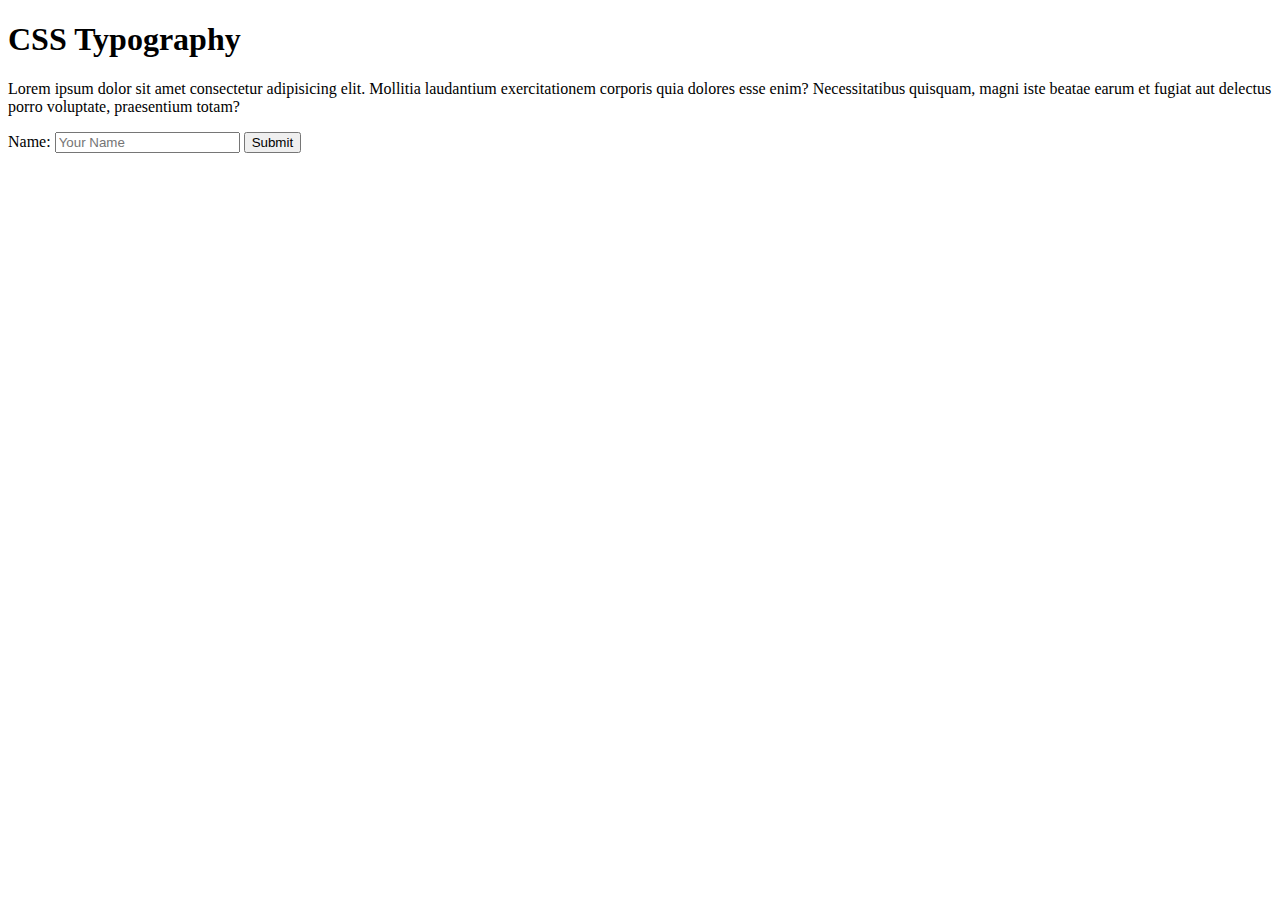
==== 06_lesson_starter/index.html @ 6513c2f5 "first commit" ====
<!DOCTYPE html>
<html lang="en">

<head>
    <meta charset="UTF-8">
    <meta http-equiv="X-UA-Compatible" content="IE=edge">
    <meta name="viewport" content="width=device-width, initial-scale=1.0">
    <title>Document</title>
    <link rel="stylesheet" href="css/style.css">
</head>

<body>
    <header>
        <h1>CSS Typography</h1>
    </header>
    <main>
        <p>Lorem ipsum dolor sit amet consectetur adipisicing elit. Mollitia laudantium exercitationem corporis quia
            dolores esse enim? Necessitatibus quisquam, magni iste beatae earum et fugiat aut delectus porro voluptate,
            praesentium totam?</p>

        <form>
            <label for="name">Name:</label>
            <input id="name" type="text" placeholder="Your Name" />
            <button>Submit</button>
        </form>
    </main>
</body>

</html>
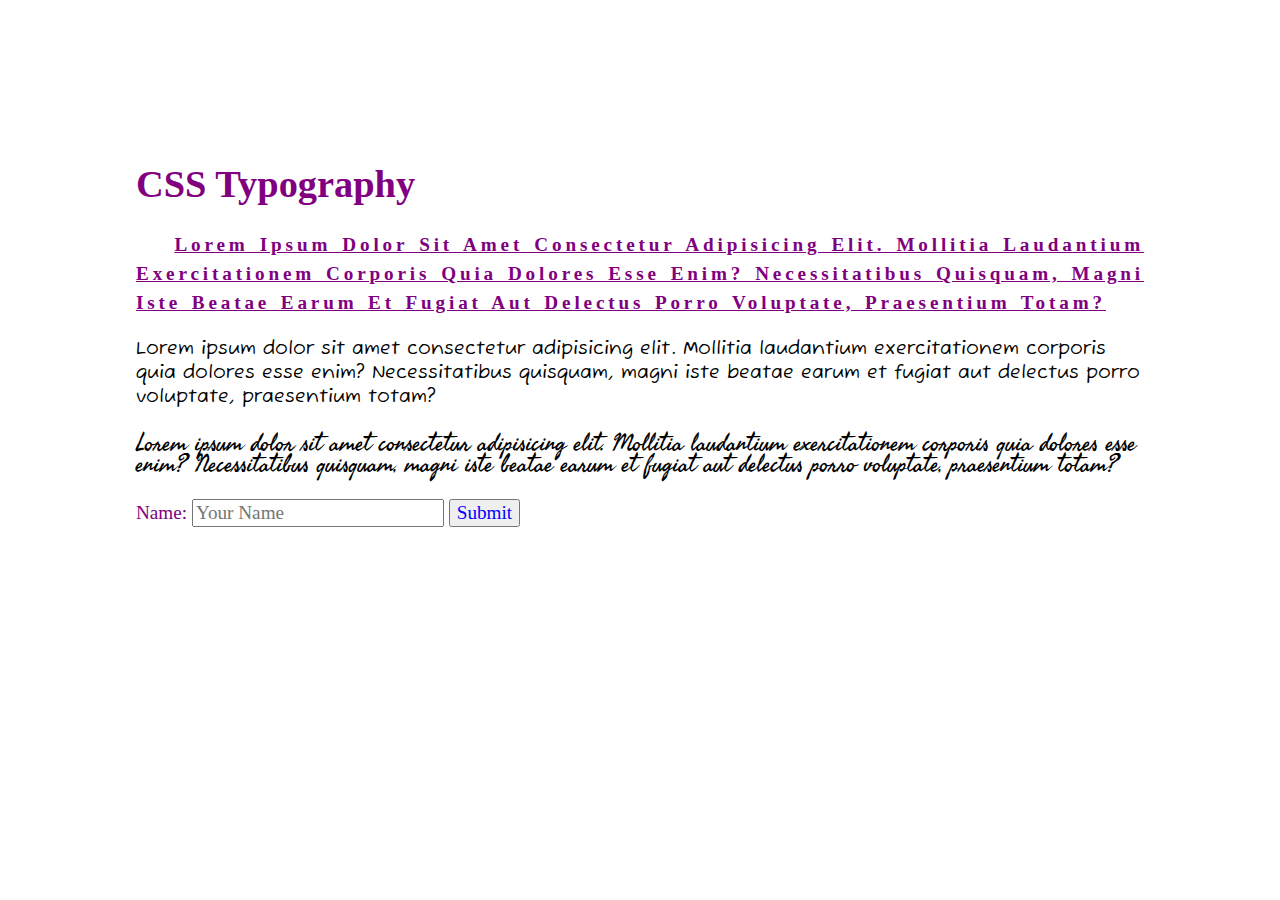
==== commit 113d21bf: "Typography" ====
--- a/06_lesson_starter/index.html
+++ b/06_lesson_starter/index.html
@@ -1,29 +1,50 @@
 <!DOCTYPE html>
 <html lang="en">
+  <head>
+    <meta charset="UTF-8" />
+    <meta http-equiv="X-UA-Compatible" content="IE=edge" />
+    <meta name="viewport" content="width=device-width, initial-scale=1.0" />
+    <title>Document</title>
+    <link rel="preconnect" href="https://fonts.googleapis.com" />
+    <link rel="preconnect" href="https://fonts.gstatic.com" crossorigin />
+    <link
+      href="https://fonts.googleapis.com/css2?family=Fasthand&display=swap"
+      rel="stylesheet"
+    />
+    <link rel="stylesheet" href="css/style.css" />
+  </head>
 
-<head>
-    <meta charset="UTF-8">
-    <meta http-equiv="X-UA-Compatible" content="IE=edge">
-    <meta name="viewport" content="width=device-width, initial-scale=1.0">
-    <title>Document</title>
-    <link rel="stylesheet" href="css/style.css">
-</head>
-
-<body>
+  <body>
     <header>
-        <h1>CSS Typography</h1>
+      <h1>CSS Typography</h1>
     </header>
     <main>
-        <p>Lorem ipsum dolor sit amet consectetur adipisicing elit. Mollitia laudantium exercitationem corporis quia
-            dolores esse enim? Necessitatibus quisquam, magni iste beatae earum et fugiat aut delectus porro voluptate,
-            praesentium totam?</p>
+      <p class="p1">
+        Lorem ipsum dolor sit amet consectetur adipisicing elit. Mollitia
+        laudantium exercitationem corporis quia dolores esse enim?
+        Necessitatibus quisquam, magni iste beatae earum et fugiat aut delectus
+        porro voluptate, praesentium totam?
+      </p>
 
-        <form>
-            <label for="name">Name:</label>
-            <input id="name" type="text" placeholder="Your Name" />
-            <button>Submit</button>
-        </form>
+      <p class="p2">
+        Lorem ipsum dolor sit amet consectetur adipisicing elit. Mollitia
+        laudantium exercitationem corporis quia dolores esse enim?
+        Necessitatibus quisquam, magni iste beatae earum et fugiat aut delectus
+        porro voluptate, praesentium totam?
+      </p>
+
+      <p class="p3">
+        Lorem ipsum dolor sit amet consectetur adipisicing elit. Mollitia
+        laudantium exercitationem corporis quia dolores esse enim?
+        Necessitatibus quisquam, magni iste beatae earum et fugiat aut delectus
+        porro voluptate, praesentium totam?
+      </p>
+
+      <form>
+        <label for="name">Name:</label>
+        <input id="name" type="text" placeholder="Your Name" />
+        <button>Submit</button>
+      </form>
     </main>
-</body>
-
-</html>+  </body>
+</html>
--- a/06_lesson_starter/css/style.css
+++ b/06_lesson_starter/css/style.css
@@ -0,0 +1,38 @@
+@import url('https://fonts.googleapis.com/css2?family=Fuzzy+Bubbles&display=swap');
+
+body {
+    padding: 10%;
+    font-size: 1.2rem;
+    color: purple;
+}
+
+input, button {
+    font: inherit;
+    color: blue;
+}
+
+.p1 {
+    text-decoration: underline;
+    text-transform: capitalize;
+    text-align: justify;
+    text-indent: 2em;
+    line-height: 1.5;
+    letter-spacing: 0.2em;
+    word-spacing: 0.1em;
+    font-weight: 900;
+    font-style: normal;
+    font-family: serif;
+
+}
+
+.p2 {
+    color: black;
+    font-family: 'Fuzzy Bubbles', cursive;
+}
+
+.p3 {
+    color: black;
+    font-size: 1.5rem;
+    line-height: 1.3rem;
+    font-family: 'Fasthand', cursive;
+}